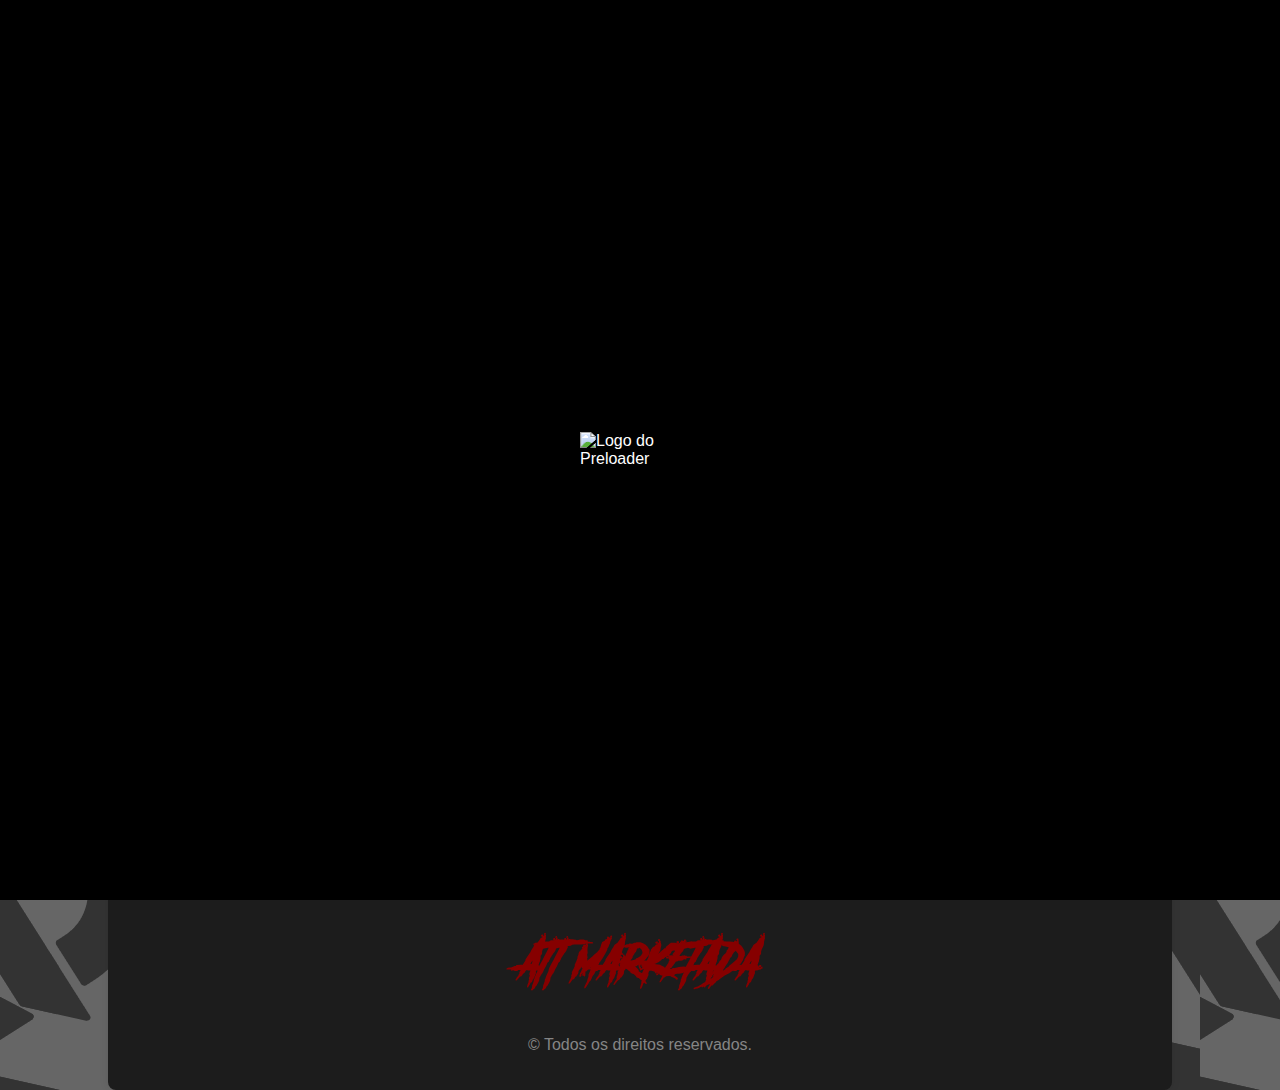
==== conclusao.html @ 7dfb78d1 "Add files via upload" ====
<!DOCTYPE html>
<html lang="pt-br">
<head>
  <meta charset="UTF-8">
  <meta name="viewport" content="width=device-width, initial-scale=1.0">
  <title>MARKETADA - Apresentação</title>
  <link rel="stylesheet" href="css/marketada.css">
  <link rel="stylesheet" href="css/principal.css">
  <link rel="stylesheet" href="css/new.css">
</head>
<div class="preloader" id="preloader">
    <img src="IMG/logo.png" alt="Logo do Preloader">
</div>
    <div class="content-container">
        <!-- Box Centralizada -->
        <div class="container">
            <!-- Logo em imagem e Botões -->
            <div class="header">
                <div class="logo">
                    <a href="index.html">
                        <img src="img/logo.png" alt="Logo do Canal">
                    </a>
            <!-- Descrição abaixo dos botões -->
            <div class="additional-description">
                <p>Projeto/Proposta CPX</p>
            </div>
                </div>
                <div class="button-container">
                    <a href="elenco.html"><button class="button">GERENCIA</button></a>                    
                    <a href="conclusao.html"><button class="button">INFORMAÇÕES & CONCLUSÃO</button></a>
                </div>
                
            </div>
<body>


   
<!-- Caixa 2: ONDE TUDO COMEÇOU? -->
<div class="box1">
</div>
<div class="historyU">
  <H2>INFORMAÇÕES ADICIONAIS</H2>
  <P>TODOS MEMBROS POSSUEM IDADE SUPERIOR Á 16 ANOS</P>
  <P>TODOS MEMBROS TEM DISPONIBILIDADE NO MINIMO 04 HORAS POR DIA PARA DESENVOLVER E GERAR CONTEUDO</P>
  <p>DISCORD PARA CONTATO DO CEO DO PROJETO: <span style="color: red;">JAOZIINOF</span></p>
  <h2>CONCLUSÃO</h2>
  <P>GOSTARÍAMOS DE CONCLUIR RESSALTANDO QUE, ALÉM DE SEGUIR O RP PROPOSTO, NOSSO PRINCIPAL OBJETIVO É CRIAR UMA EXPERIÊNCIA MAIS DESCONTRAÍDA, COM OBJETIVOS E PRINCÍPIOS BEM DEFINIDOS. COMO SOMOS, EM SUA MAIORIA, CRIADORES DE CONTEÚDO DE LIVES E VÍDEOS, NOSSO FOCO É ATRAIR A ATENÇÃO PARA O NOSSO GRUPO E, CLARO, PARA A CIDADE CPX. FICARÍAMOS IMENSAMENTE GRATOS SE NOSSO PROJETO FOSSE ACEITO, POIS ELE FOI DESENVOLVIDO DE FORMA EXCLUSIVA PARA SER IMPLEMENTADO NO COMPLEXO, COM A CERTEZA DE QUE CONSEGUIREMOS NOS DESTACAR NA COMUNIDADE E FAZER PARTE DELA. AGRADECEMOS POR DEDICAREM SEU TEMPO PARA LER NOSSO PROJETO. </P> <P><span style="color: red;">#CPXTÁTEGA</span></P>
  <br></br>
</div>
</main>
<script>
    window.addEventListener('load', function() {
        setTimeout(function() {
            document.getElementById('preloader').classList.add('hidden');
            document.body.style.overflow = 'auto'; // Permite a rolagem normal
        }, 800);
    });
</script>
<script>
        window.addEventListener('DOMContentLoaded', () => {
            const userAvatarElement = document.getElementById('user-avatar');
            const userInfo = JSON.parse(localStorage.getItem('userInfo'));
            if (userInfo && userInfo.avatar) {
                userAvatarElement.src = userInfo.avatar;
            } else {
                userAvatarElement.src = 'IMG/logo.png';
            }
        }
        );
</script>
<p class="fonte-diferente">ATT MARKETADA</p>
<footer>
  <p>&copy; Todos os direitos reservados.</p>
</footer>
</body>
</html>
</html>
---- css/marketada.css ----
body {
    font-family: Arial, sans-serif;
    margin: 0;
    padding: 0;
    background-color: #000;
    background-image: url('img/fundo.png'); /* Caminho da imagem */
    background-repeat: repeat; /* Evita repetição da imagem */
    color: #fff;
  }


  .box1 .title{
    font-size: 35px;
    color: #eeeaea;
    text-align: center;
    font-family: beba;
    font-weight: bold;
  }

  .box1 {
    padding: 5px 20px; /* Espaçamento interno ao redor do texto */
    border-radius: 10px; /* Borda arredondada (opcional) */
    font-size: 18px; /* Tamanho da fonte */
    color: #f3f3f3; /* Cor do texto */
    text-align: center;
    margin-bottom: 40px;
  }

  /* .white-box1{
    display: flex;
    align-items: center;
    justify-content: space-between;
  }

  .esquerda{
    text-align: left;
    font-family:beba;
    font-size: 25px;
    color: #333;
  }
  .direita, .img-eldorado{
    width: auto;
    height: auto;
    border-radius: 15px;
    text-align: right;
  } */

  .white-box1 {
    display: flex;               /* Ativa o Flexbox */
    justify-content: space-between; /* Distribui as colunas igualmente */
    align-items: center;         /* Alinha o conteúdo verticalmente no centro */
    margin-top: 20px;
  }

  .white-box1 > div {
    width: 48%; /* Cada parte ocupará 50% da largura do container */
    padding: 20px;
  }

  .esquerda {
    text-align: start;
    font-family:beba;
    font-size: 35px;
    color: #ffffff;
  }

  .direita {
    border-radius: 10px;
    margin-right: -55px;
  }

  .img-eldorado1, .img-eldorado2{
    width: 75%; /* Faz com que a imagem ocupe toda a largura da coluna direita */
    height: auto;
  }

  .esquerda {
    border-radius: 10px;
    margin-right: -55px;
  }

  .img-esquerda1, .img-esquerda2{
    width: 75%; /* Faz com que a imagem ocupe toda a largura da coluna direita */
    height: auto;
  }
    

  .container {
    width: 80%;
    margin: 0 auto;
    padding: 20px;
    background-color: #1c1c1c;
    border-radius: 8px;
    box-shadow: 0 0 10px rgba(0, 0, 0, 0.1);
  }

  .header {
    text-align: center;
    margin-bottom: 30px;
  }


  .header h1 {
    font-size: 36px;
    margin: 0;
  }
  @font-face {
    font-family: grafiti;
    src: url(txt/Hesorder.ttf) format('truetype');
    
  }
  @font-face {
    font-family: head;
    src: url(txt/grafiti.ttf) format('truetype');
    
  }


  .history {
    text-align: center;
    margin-bottom: 40px;
  }

  .history h2 {
    font-family:beba;
    font-size: 40px;
    color: #fff;
  }

  .history p {
    font-size: 18px;
    line-height: 1.6;
    max-width: 800px;
    margin: 20px auto;
    color: #ccc;
  }
.historyU {

text-align: center;
margin-bottom: 40px;
}

.historyU h2 {
font-size: 40px;
font-family: beba;
color: #fff;
}

.historyU p {
font-size: 18px;
line-height: 1.6;
max-width: 800px;
margin: 20px auto;
color: #ccc;
}
  .team {
    display: flex;
    flex-wrap: wrap;
    justify-content: center;
  }

  .team-member {
    margin: 40px;
    margin-top: -20px;
    width: 250px;
    text-align: center;
    background-color: #ffffff;
    padding: 15px;
    box-shadow: 0 0 10px rgba(0, 0, 0, 0.3);
    transform: rotate(356deg);
    overflow: hidden;
    border-radius: 8px;
  }
  .team-member:hover{
    transform:scale(1.1)
  }

  .team-member .image-wrapper {
    position: relative;
    width: 100%;
    margin-bottom: 15px;
    overflow: hidden;
  }

  .team-member img {
    width: 100%;
    height: auto;
    box-shadow: 0 0 15px rgba(0, 0, 0, 0.6);
  }

  .team-member h3, .team-member p, .team-member .specialty {
    font-size: 16px;
    color: #bb0000;
    margin: 0;
    text-transform: uppercase;
    letter-spacing: 1px;
    word-wrap: break-word;
  }


  .team-member h3 {
    font-size: 22px;
    margin-bottom: 10px;
  }

  .team-member p {
    font-size: 14px;
    color: #161616;
    margin: 10px 0;
  }

  .team-member .specialty {
    margin-top: 10px;
    font-size: 14px;
    color: #1f1f1f;
  }
  @keyframes gradientMove {
0% {
  background-position: -100%;
}
100% {
  background-position: 100%;
}
}

  .texto-gradiente {
    font-family: beba;
    font-size: 40px;
    text-align: center;
    font-weight: bold;
    background: linear-gradient(90deg,#860000 0,#860000 25%,#181818 50%,#860000 75%,#292929 100%);
background-size: 300% 300%;
background-clip: text;
-webkit-text-fill-color: transparent;
animation: 10s linear infinite rgbAnimation
}

@keyframes rgbAnimation {
0%,100% {
    background-position: 0 0
}

50% {
    background-position: 100% 100%
}
}

.preloader,header {
  position: fixed;
  top: 0
}
.preloader {
  left: 0;
  width: 100%;
  height: 100%;
  background: #000;
  display: flex;
  justify-content: center;
  align-items: center;
  z-index: 9999;
  opacity: 1;
  visibility: visible;
  transition: opacity 1.5s ease-out,visibility 0s 1.5s
}

.preloader img {
  width: 120px;
  animation: 2s forwards spin,2s 2s forwards fadeout
}

@keyframes spin {
  0% {
      transform: rotate(0)
  }

  100% {
      transform: rotate(360deg)
  }
}

@keyframes fadeout {
  0% {
      opacity: 1
  }

  100% {
      opacity: 0
  }
}

.preloader.hidden {
  opacity: 0;
  visibility: hidden;
  transition: opacity 1.5s ease-in,visibility 0s 1.5s
}
---- css/principal.css ----
.user-icon,body.loading {
    overflow: hidden
}

.preloader,header {
    position: fixed;
    top: 0
}

#background-video,.user-icon img {
    object-fit: cover
}

.center-text,.subtext {
    font-family: Kanit,sans-serif;
    text-transform: uppercase;
    letter-spacing: 2px
}

.discord-link,nav ul li a {
    text-decoration: none;
    color: #fff
}

body {
    font-family: Arial, sans-serif;
    margin: 0;
    padding: 0;
    background-color: #000;
    background-image: url('img/fundo.png'); /* Caminho da imagem */
    background-repeat: repeat; /* Evita repetição da imagem */
    color: #fff;
  }


.preloader {
    left: 0;
    width: 100%;
    height: 100%;
    background: #000;
    display: flex;
    justify-content: center;
    align-items: center;
    z-index: 9999;
    opacity: 1;
    visibility: visible;
    transition: opacity 1.5s ease-out,visibility 0s 1.5s
}

.preloader img {
    width: 120px;
    animation: 2s forwards spin,2s 2s forwards fadeout
}

@keyframes spin {
    0% {
        transform: rotate(0)
    }

    100% {
        transform: rotate(360deg)
    }
}

@keyframes fadeout {
    0% {
        opacity: 1
    }

    100% {
        opacity: 0
    }
}

.preloader.hidden {
    opacity: 0;
    visibility: hidden;
    transition: opacity 1.5s ease-in,visibility 0s 1.5s
}

.conteudo {
    opacity: 0;
    display: none;
    transition: opacity 1.5s ease-in
}

.user-icon,header,nav,nav ul {
    display: flex
}

body.loaded {
    overflow: auto
}

.user-icon {
    width: 35px;
    height: 35px;
    border-radius: 50%;
    background-color: #ccc;
    margin-right: 10px;
    border: 1.5px solid #fff;
    justify-content: center;
    align-items: center
}

.user-icon img,header,nav ul li a:hover::after {
    width: 100%
}

.user-icon img {
    height: 100%;
    border-radius: 50%
}

.logo-item a::after,.user-login::after,.user-login:hover::after {
    content: none
}

header {
    align-items: center;
    padding: 10px 0;
    background: 0 0;
    z-index: 2;
    justify-content: center
}

.header-container {
    display: flex;
    align-items: center;
    width: 100%;
    justify-content: center;
    position: relative
}

.logo-item {
    margin-right: 5px
}

.logo {

    transition: transform .5s
}

.logo:hover {
    transform: rotate(360deg)
}

nav {
    justify-content: center;
    align-items: center;
    flex-grow: 1
}

nav ul {
    list-style-type: none;
    align-items: center;
    margin: 0;
    padding: 0
}

nav ul li {
    margin: 0 15px
}

nav ul li a {
    font-size: 16px;
    font-weight: 700;
    padding: 10px 0;
    position: relative;
    transition: .3s
}

nav ul li a::after {
    content: '';
    position: absolute;
    left: 50%;
    bottom: 0;
    width: 0;
    height: 1px;
    background-color: #fff;
    transition: width .3s;
    transform: translateX(-50%)
}

@media (max-width: 768px) {
    .logo {
        width:35px
    }

    nav ul li a {
        font-size: 14px
    }
}

#background-video,.overlay {
    position: fixed;
    top: 0;
    left: 0;
    width: 100%;
    height: 100%;
    z-index: -1
}

.text-container,nav ul li a.deluxe-opt {
    background: linear-gradient(90deg,#fff 0,#d3d3d3 25%,#181818 50%,#c7c7c7 75%,#292929 100%);
    background-size: 300% 300%;
    background-clip: text;
    -webkit-text-fill-color: transparent;
    animation: 5s linear infinite rgbAnimation
}

@keyframes rgbAnimation {
    0%,100% {
        background-position: 0 0
    }

    50% {
        background-position: 100% 100%
    }
}

.overlay {
    background: rgba(0,0,0,.6)
}

.text-container {
    position: absolute;
    top: 50%;
    left: 50%;
    transform: translate(-50%,-50%);
    z-index: 1;
    text-align: center
}

.center-text {
    font-size: 90px;
    letter-spacing: -8px;
    color: #fff;
    margin: 0
}

.subtext {
    font-size: 25px;
    color: #fff;
    margin-top: 10px;
    font-weight: 700
}

.discord-link {
    transition: color .3s
}

.discord-link i {
    margin-right: -5px;
    margin-top: -3px;
    font-size: 25px;
    vertical-align: middle
}

::-webkit-scrollbar {
    display: none
}

@keyframes gradientAnimation {
    0%,100% {
        background-position: 0 50%
    }

    50% {
        background-position: 100% 50%
    }
}
body {
    font-family: Arial, sans-serif;
    margin: 0;
    padding: 0;
    background-color: #000;
    background-image: url('img/fundo.png'); /* Caminho da imagem */
    background-repeat: repeat; /* Evita repetição da imagem */
    color: #fff;
  }
  .container {
    width: 80%;
    margin: 0 auto;
    padding: 20px;
    background-color: #1c1c1c;
    border-radius: 8px;
    box-shadow: 0 0 10px rgba(0, 0, 0, 0.1);
  }

  .header {
    text-align: center;
    margin-bottom: 30px;
  }

  .header h1 {
    font-size: 36px;
    margin: 0;
  }

  @font-face {
    font-family: grafiti;
    src: url(txt/Hesorder.ttf) format('truetype');
    
  }
  @font-face {
    font-family: papodez;
    src: url(txt/Another\ Danger\ Slanted\ -\ Demo.ttf) format('truetype');
    
  }

  .history {
    text-align: center;
    margin-bottom: 40px;
  }
  .history h2:hover{
transform:scale(1.1)
}

  .history h2 {
    font-family:beba;
    font-size: 40px;
    color: #fff;

  }

  .history p {
    font-size: 18px;
    line-height: 1.6;
    max-width: 800px;
    margin: 20px auto;
    color: #ccc;
  }
.historyU {

text-align: center;
margin-bottom: 40px;
}

.historyU h2 {
font-size: 40px;
font-family: beba;
color: #fff;
}

.historyU p {
font-size: 18px;
line-height: 1.6;
max-width: 800px;
margin: 20px auto;
color: #ccc;
}
  .team {
    display: flex;
    flex-wrap: wrap;
    justify-content: center;
  }

  .team-member {
    margin: 40px;
    margin-top: -20px;
    width: 250px;
    text-align: center;
    background-color: #ffffff;
    padding: 15px;
    box-shadow: 0 0 10px rgba(0, 0, 0, 0.3);
    transform: rotate(356deg);
    overflow: hidden;
    border-radius: 8px;
  }
  .team-member:hover{
    transform:scale(1.1)
  }

  .team-member .image-wrapper {
    position: relative;
    width: 100%;
    margin-bottom: 15px;
    overflow: hidden;
  }

  .team-member img {
    width: 100%;
    height: auto;
    box-shadow: 0 0 15px rgba(0, 0, 0, 0.6);
  }

  .team-member h3, .team-member p, .team-member .specialty {
    font-size: 16px;
    color: #bb0000;
    margin: 0;
    text-transform: uppercase;
    letter-spacing: 1px;
    word-wrap: break-word;
  }


  .team-member h3 {
    font-size: 22px;
    margin-bottom: 10px;
  }

  .team-member p {
    font-size: 14px;
    color: #161616;
    margin: 10px 0;
  }

  .team-member .specialty {
    margin-top: 10px;
    font-size: 14px;
    color: #1f1f1f;
  }
  @keyframes gradientMove {
0% {
  background-position: -100%;
}
100% {
  background-position: 100%;
}
}

  .texto-gradiente {
    font-family: beba;
    font-size: 40px;
    text-align: center;
    font-weight: bold;
    background: linear-gradient(90deg,#860000 0,#860000 25%,#181818 50%,#860000 75%,#292929 100%);
background-size: 300% 300%;
background-clip: text;
-webkit-text-fill-color: transparent;
animation: 10s linear infinite rgbAnimation
}

@keyframes rgbAnimation {
0%,100% {
    background-position: 0 0
}

50% {
    background-position: 100% 100%
}
}
.fonte-diferente {
font-family: papodez;
text-align: center;
font-size: 40px;
font-weight: bold;
    background: linear-gradient(90deg,#860000 0,#860000 25%,#181818 50%,#860000 75%,#292929 100%);
background-size: 300% 300%;
background-clip: text;
-webkit-text-fill-color: transparent;
animation: 10s linear infinite rgbAnimation

}
footer {
text-align: center;
color: rgb(133, 133, 133);
}

footer a {
color: #FFD700;
text-decoration: none;
}

footer a:hover {
text-decoration: underline;
}

.logo-item {
margin-right: 5px
}

.logo {

transform:scale(1.1)
}

.logo:hover {
transform: rotate(360deg)
}
---- css/new.css ----
/* Resetando estilos padrões */
       body, html {
        margin: 0;
        padding: 0;
        font-family: Arial, sans-serif;
        background-image: url(img/fundo.png);
        color: white;
        min-height: 100vh;
        display: flex;
        align-items: center;
        justify-content: center;
        width: 100%;
    }

    /* Container principal que define o fundo cinza */
    .content-container {
        background-image: url(/img/fundo.png);
        width: 100%;
        min-height: 100vh; /* Garante que ocupe toda a altura da tela */
        display: flex;
        align-items: center;
        justify-content: center;
        box-sizing: border-box;
    }

    /* Box centralizada com conteúdo */
    .content-box {
        background-color: #1c1c1c; /* Cor de fundo da box */
        padding: 40px;
        border-radius: 15px;
        box-shadow: 0 4px 8px rgba(0, 0, 0, 0.2); /* Sombra suave */
        width: 75%; /* Flexível */
        display: flex;
        flex-direction: column;
        align-items: center;
        justify-content: flex-start;
    }

    /* Logo em imagem */
    .logo img {
        width: 100px; /* Tamanho ajustado conforme necessário */
        height: auto;
    }

    /* Centralizando logo e botões */
    .header {
        display: flex;
        justify-content: center;
        align-items: center;
        gap: 20px;
        margin-bottom: 30px;
        width: 100%;
    }

    /* Estilo dos botões */
    .button-container {
        display: flex;
        gap: 15px; /* Menor espaçamento entre os botões */
    }

    .button {
        background-color: #e74c3c;
        border: none;
        font-size: 1rem; /* Tamanho da fonte reduzido */
        font-weight: bold;
        color: white;
        text-transform: uppercase;
        cursor: pointer;
        transition: transform 0.3s ease, background-color 0.3s ease;
        background: linear-gradient(90deg,#fff 0,#d3d3d3 25%,#181818 50%,#c7c7c7 75%,#292929 100%);
        background-size: 300% 300%;
        background-clip: text;
        -webkit-text-fill-color: transparent;
        animation: 5s linear infinite rgbAnimation
    }

    .button:hover {
        background-color: #c0392b;
        transform: scale(1.1);
    }

    /* Box de imagem */
    .content {
        display: flex;
        align-items: center;
        gap: 30px;
        justify-content: center;
        width: 100%;
        flex-wrap: wrap; /* Permite que os elementos se ajustem em telas menores */
        box-sizing: border-box;
    }

    .content img {
        height: 400px;
        object-fit: cover;
        border-radius: 10px;
    }

.content img {
    box-shadow: 0 0 5px #ffffff00, 0 0 5px #ffffff00, 0 0 20px #ffffff6b;
    margin-top: 35px;
    height: 400px;
    object-fit: cover;
    border-radius: 10px;
}

    /* Descrição do canal */
    .description {
        font-size: 1.2rem;
        line-height: 1.6;
        max-width: 500px;
    }

    /* Nova seção invertida: imagem à direita e descrição à esquerda */
    .content-invert {
        display: flex;
        align-items: center;
        gap: 30px;
        justify-content: center;
        max-width: 100%;
        margin-bottom: 50px;
        flex-wrap: wrap; /* Permite que os elementos se ajustem em telas menores */
        box-sizing: border-box;
    }

    .content-invert img {
        box-shadow: 0 0 5px #ffffff00, 0 0 5px #ffffff00, 0 0 30px #ffffff6b;
        height: 450px;
        object-fit: cover;
        border-radius: 10px;
    }

    .content-invert .description {
        font-size: 1.2rem;
        line-height: 1.6;
        max-width: 500px;
    }

/* Nova seção invertida: imagem à direita e descrição à esquerda */
.content-invertido {
    display: flex;
    align-items: center;
    gap: 30px;
    justify-content: center;
    max-width: 100%;
    margin-bottom: 50px;
    flex-wrap: wrap; /* Permite que os elementos se ajustem em telas menores */
    box-sizing: border-box;
}

.content-invertido img {
    box-shadow: 0 0 5px #ffffff00, 0 0 5px #ffffff00, 0 0 30px #ffffff6b;
    height: 300px;
    object-fit: cover;
    border-radius: 10px;
}

.content-invertido .description {
    font-size: 1.2rem;
    line-height: 1.6;
    max-width: 500px;
}
    /* Texto abaixo da última box */
    .footer-text {
        font-size: 1.5rem;
        color: white;
        text-align: center;
        margin-top: 30px;
    }

    /* Linha abaixo da última box (quebra de linha) */
    .separator-line {
        width: 100%;
        border-bottom: 2px solid #303030; /* Cor da linha */
        margin: 40px 0; /* Espaçamento ao redor */
    }

    /* Descrição abaixo dos botões */
    .additional-description {
        font-size: 10px;
        color: rgb(167, 167, 167);
        text-align: center;
        margin-left: -10px;
        margin-top: -10px;
    }

    /* Descrição de "MARKETADA" */
    .marketada {
        font-size: 1.5rem;
        font-weight: bold;
        color: #e74c3c;
        text-align: center;
        margin-top: 10px;
    }
    @font-face {
      font-family: beba;
      src: url(txt/BebasNeue-Regular.ttf) format('truetype');
      
    }


.team-member .specialty {
margin-top: 10px;
font-size: 14px;
color: #1f1f1f;
}
@keyframes gradientMove {
0% {
background-position: -100%;
}
100% {
background-position: 100%;
}
}

.texto-gradiente {
font-family: beba;
font-size: 40px;
text-align: center;
font-weight: bold;
background: linear-gradient(90deg,#860000 0,#860000 25%,#181818 50%,#860000 75%,#292929 100%);
background-size: 300% 300%;
background-clip: text;
-webkit-text-fill-color: transparent;
animation: 10s linear infinite rgbAnimation
}

@keyframes rgbAnimation {
0%,100% {
background-position: 0 0
}

50% {
background-position: 100% 100%
}
}
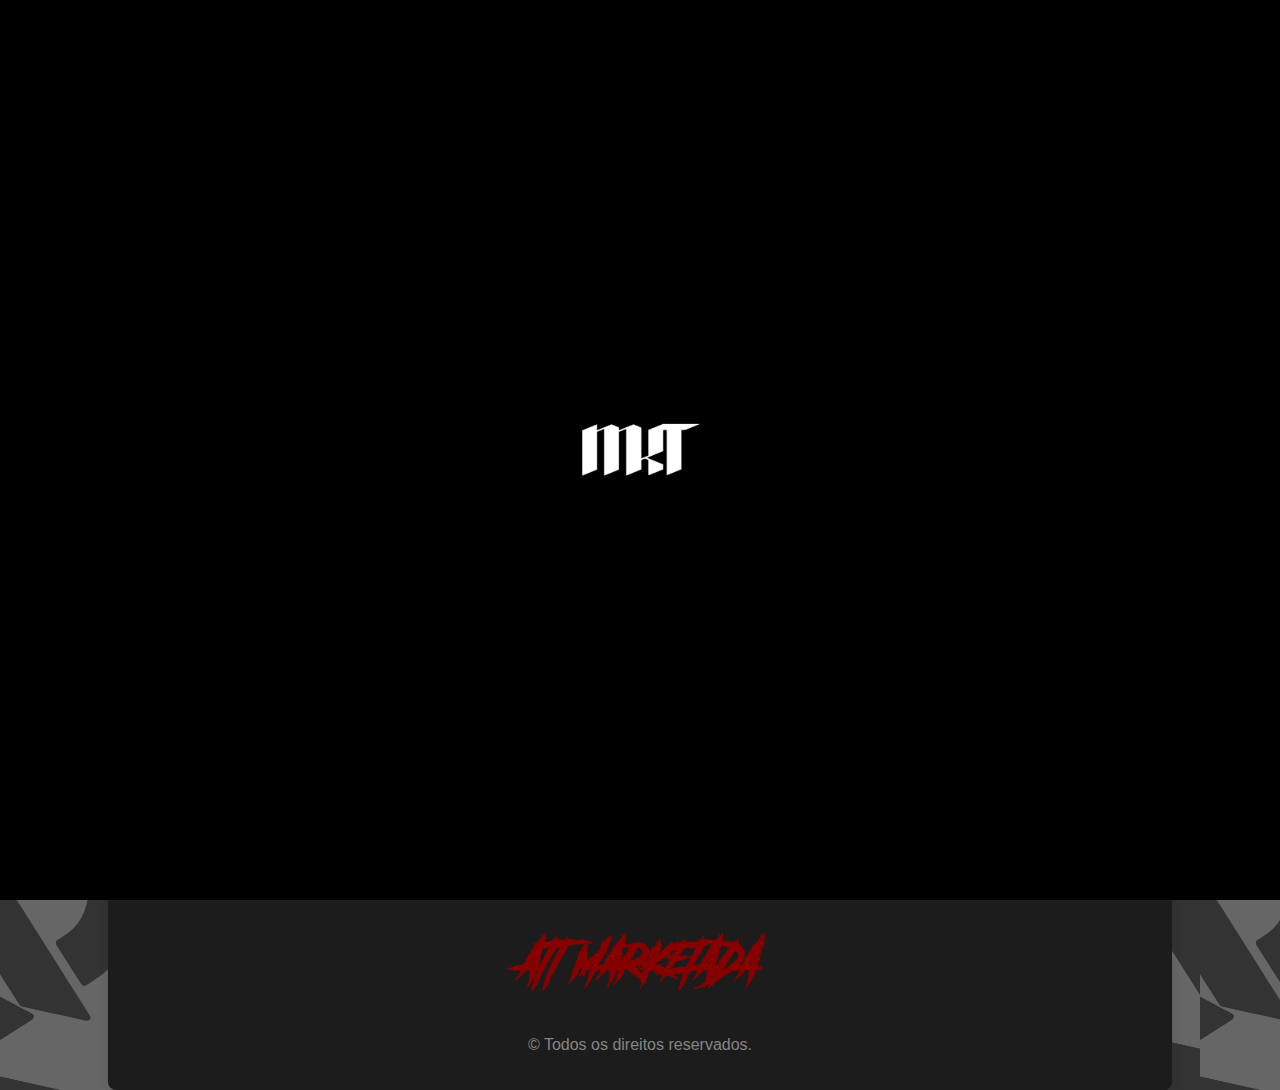
==== commit 1fa307c5: "Update conclusao.html" ====
--- a/conclusao.html
+++ b/conclusao.html
@@ -3,13 +3,13 @@
 <head>
   <meta charset="UTF-8">
   <meta name="viewport" content="width=device-width, initial-scale=1.0">
-  <title>MARKETADA - Apresentação</title>
+  <title>Projeto - MARKETADA</title>
   <link rel="stylesheet" href="css/marketada.css">
   <link rel="stylesheet" href="css/principal.css">
   <link rel="stylesheet" href="css/new.css">
 </head>
 <div class="preloader" id="preloader">
-    <img src="IMG/logo.png" alt="Logo do Preloader">
+    <img src="img/logo.png" alt="Logo do Preloader">
 </div>
     <div class="content-container">
         <!-- Box Centralizada -->
@@ -74,4 +74,4 @@
 </footer>
 </body>
 </html>
-</html>+</html>
